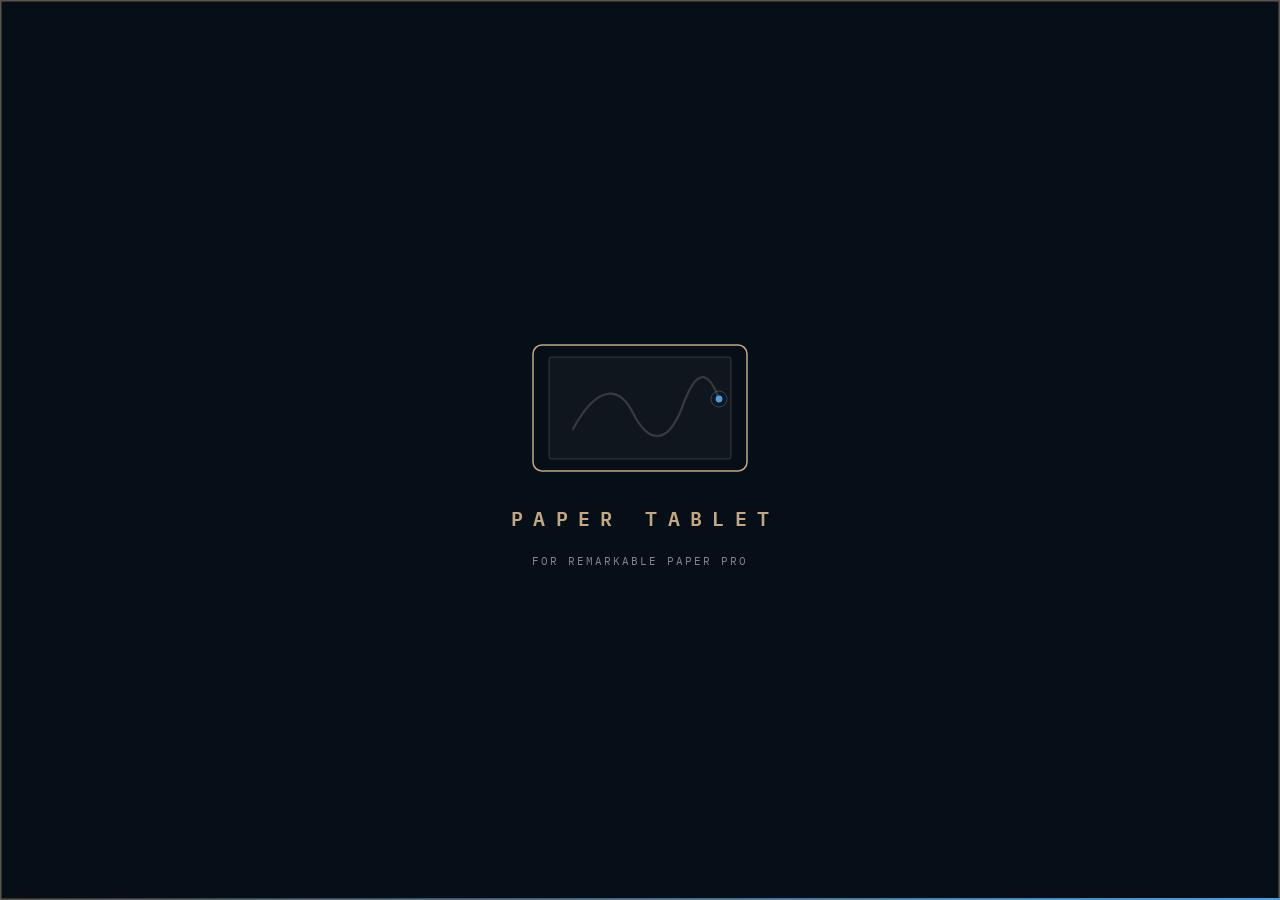
==== pc/web/splash.html @ 1d90df99 "Paper Tablet: reMarkable Paper Pro as a Windows pen tablet Windows Ink pen (pressure, tilt, hover, e" ====
<!doctype html>
<html lang="en">
<head>
<meta charset="utf-8">
<title>Paper Tablet</title>
<link rel="stylesheet" href="fonts.css">
<style>
  :root { --bg:#060e17; --s1:#0a1520; --accent:#C4A882; --accent2:#4A9EE0; --dim:rgba(255,255,255,0.5); }
  * { margin:0; padding:0; box-sizing:border-box; }
  html, body { height:100%; background:var(--bg); overflow:hidden; user-select:none; cursor:default; }
  body { display:flex; align-items:center; justify-content:center; font-family:"IBM Plex Sans",sans-serif;
         box-shadow:inset 0 0 0 1.5px rgba(196,168,130,0.45); }
  .stage { position:relative; width:100%; height:100%; display:flex; flex-direction:column; align-items:center; justify-content:center; gap:22px; }
  svg { width:250px; height:150px; overflow:visible; }
  .frame { fill:none; stroke:var(--accent); stroke-width:1.5; stroke-dasharray:760; stroke-dashoffset:760;
           animation: draw 0.9s cubic-bezier(.6,0,.2,1) 0.15s forwards; }
  .screen { fill:rgba(196,168,130,0.05); stroke:rgba(196,168,130,0.25); stroke-width:1; opacity:0;
            animation: fade 0.5s ease 0.8s forwards; }
  .ink { fill:none; stroke:#e8e2d6; stroke-width:2.2; stroke-linecap:round; stroke-linejoin:round;
         stroke-dasharray:520; stroke-dashoffset:520; animation: draw 1.1s cubic-bezier(.45,0,.25,1) 1.05s forwards,
         trail 0.9s ease 2.35s forwards; }
  .pen { opacity:0; animation: fade 0.25s ease 0.95s forwards, travel 1.1s cubic-bezier(.45,0,.25,1) 1.05s forwards; offset-path: path("M58 96 C 82 52, 104 52, 118 80 S 152 116, 168 72 S 196 44, 204 66"); offset-rotate:0deg; }
  .word { font-family:"IBM Plex Mono",monospace; font-weight:600; font-size:20px; letter-spacing:0.52em; color:var(--accent);
          text-indent:0.52em; opacity:0; transform:translateY(6px); animation: rise 0.6s ease 1.55s forwards; }
  .sub { font-size:11px; letter-spacing:0.18em; text-transform:uppercase; color:var(--dim); opacity:0;
         animation: fade 0.6s ease 1.85s forwards; font-family:"IBM Plex Mono",monospace; }
  .bar { position:absolute; left:0; bottom:0; height:2px; width:0; background:linear-gradient(90deg, transparent, var(--accent2));
         animation: load 2.4s cubic-bezier(.3,0,.2,1) 0.1s forwards; }
  @keyframes draw { to { stroke-dashoffset:0; } }
  @keyframes fade { to { opacity:1; } }
  @keyframes trail { to { opacity:0.18; } }
  @keyframes rise { to { opacity:1; transform:none; } }
  @keyframes travel { from { offset-distance:0%; } to { offset-distance:100%; } }
  @keyframes load { to { width:100%; } }
  /* exit: the app calls fadeOut() once the animation has finished and the main window is ready */
  .stage { transition: opacity .38s ease, transform .38s ease; }
  body.out .stage { opacity:0; transform: scale(.985); }
</style>
</head>
<body>
<div class="stage">
  <svg viewBox="0 0 250 150" aria-hidden="true">
    <!-- the tablet, landscape, as it sits on the desk -->
    <rect class="frame" x="18" y="12" width="214" height="126" rx="9"/>
    <rect class="screen" x="34" y="24" width="182" height="102" rx="2"/>
    <path class="ink" d="M58 96 C 82 52, 104 52, 118 80 S 152 116, 168 72 S 196 44, 204 66"/>
    <g class="pen"><circle r="3.4" fill="#4A9EE0"/><circle r="8" fill="none" stroke="#4A9EE0" stroke-opacity="0.35"/></g>
  </svg>
  <div class="word">PAPER TABLET</div>
  <div class="sub">for reMarkable Paper Pro</div>
  <div class="bar"></div>
</div>
<script>
  // Tell the app when every animation has played to the end, so it never cuts the splash off.
  window.splashDone = false;
  window.addEventListener("load", () => {
    const all = document.getAnimations ? document.getAnimations() : [];
    Promise.all(all.map(a => a.finished)).then(() => { window.splashDone = true; });
    setTimeout(() => { window.splashDone = true; }, 4000);  // never wait longer than this
  });
  function fadeOut() { document.body.classList.add("out"); }
</script>
</body>
</html>
---- pc/web/fonts.css ----
/* IBM Plex, SIL Open Font License 1.1 (fonts/OFL-IBM-Plex.txt). Bundled so the app works offline. */
@font-face { font-family:"IBM Plex Sans"; font-weight:300; src:url("fonts/IBMPlexSans-Light.woff2") format("woff2"); }
@font-face { font-family:"IBM Plex Sans"; font-weight:400; src:url("fonts/IBMPlexSans-Regular.woff2") format("woff2"); }
@font-face { font-family:"IBM Plex Sans"; font-weight:500; src:url("fonts/IBMPlexSans-Medium.woff2") format("woff2"); }
@font-face { font-family:"IBM Plex Sans"; font-weight:600; src:url("fonts/IBMPlexSans-SemiBold.woff2") format("woff2"); }
@font-face { font-family:"IBM Plex Mono"; font-weight:400; src:url("fonts/IBMPlexMono-Regular.woff2") format("woff2"); }
@font-face { font-family:"IBM Plex Mono"; font-weight:600; src:url("fonts/IBMPlexMono-SemiBold.woff2") format("woff2"); }
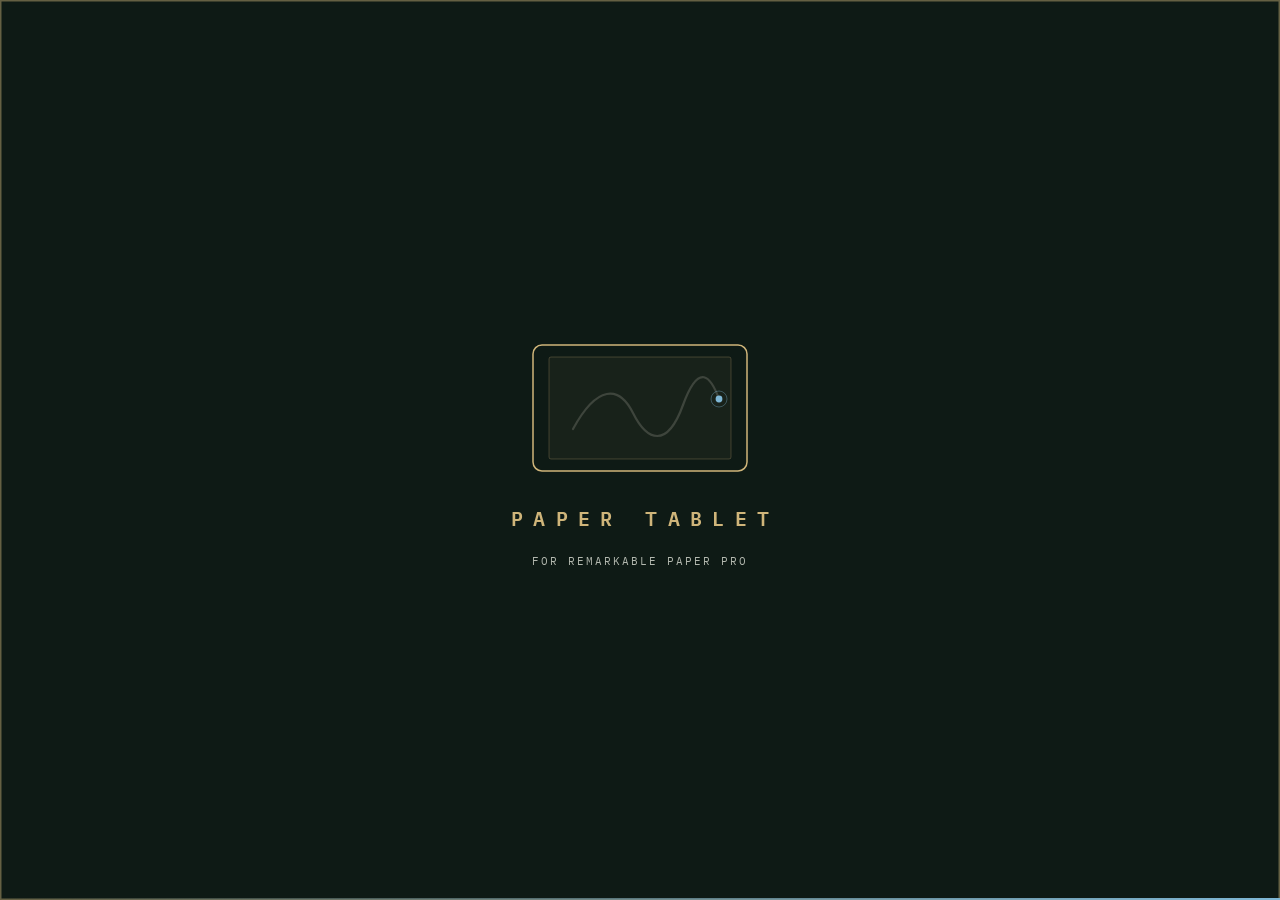
==== commit 548cbb61: "Intaglio is the default theme Co-Authored-By: Claude Opus 5.5 <noreply@anthropic.com> Claude-Session" ====
--- a/pc/web/splash.html
+++ b/pc/web/splash.html
@@ -1,22 +1,25 @@
 <!doctype html>
-<html lang="en">
+<html lang="en" data-theme="intaglio">
 <head>
 <meta charset="utf-8">
 <title>Paper Tablet</title>
 <link rel="stylesheet" href="fonts.css">
 <style>
-  :root { --bg:#060e17; --s1:#0a1520; --accent:#C4A882; --accent2:#4A9EE0; --dim:rgba(255,255,255,0.5); }
+  :root { --bg:#060e17; --s1:#0a1520; --accent:#C4A882; --accent2:#4A9EE0; --dim:rgba(255,255,255,0.5);
+          --win-border:rgba(196,168,130,0.45); --stroke:#e8e2d6; }
+  /* the app sets html[data-theme] as soon as the page loads (themes.css, linked below) */
+  [data-theme="ledger"] { --stroke:#1d2420; }
   * { margin:0; padding:0; box-sizing:border-box; }
   html, body { height:100%; background:var(--bg); overflow:hidden; user-select:none; cursor:default; }
   body { display:flex; align-items:center; justify-content:center; font-family:"IBM Plex Sans",sans-serif;
-         box-shadow:inset 0 0 0 1.5px rgba(196,168,130,0.45); }
+         box-shadow:inset 0 0 0 1.5px var(--win-border); }
   .stage { position:relative; width:100%; height:100%; display:flex; flex-direction:column; align-items:center; justify-content:center; gap:22px; }
   svg { width:250px; height:150px; overflow:visible; }
   .frame { fill:none; stroke:var(--accent); stroke-width:1.5; stroke-dasharray:760; stroke-dashoffset:760;
            animation: draw 0.9s cubic-bezier(.6,0,.2,1) 0.15s forwards; }
-  .screen { fill:rgba(196,168,130,0.05); stroke:rgba(196,168,130,0.25); stroke-width:1; opacity:0;
+  .screen { fill:color-mix(in srgb, var(--accent) 5%, transparent); stroke:color-mix(in srgb, var(--accent) 25%, transparent); stroke-width:1; opacity:0;
             animation: fade 0.5s ease 0.8s forwards; }
-  .ink { fill:none; stroke:#e8e2d6; stroke-width:2.2; stroke-linecap:round; stroke-linejoin:round;
+  .ink { fill:none; stroke:var(--stroke); stroke-width:2.2; stroke-linecap:round; stroke-linejoin:round;
          stroke-dasharray:520; stroke-dashoffset:520; animation: draw 1.1s cubic-bezier(.45,0,.25,1) 1.05s forwards,
          trail 0.9s ease 2.35s forwards; }
   .pen { opacity:0; animation: fade 0.25s ease 0.95s forwards, travel 1.1s cubic-bezier(.45,0,.25,1) 1.05s forwards; offset-path: path("M58 96 C 82 52, 104 52, 118 80 S 152 116, 168 72 S 196 44, 204 66"); offset-rotate:0deg; }
@@ -36,6 +39,7 @@
   .stage { transition: opacity .38s ease, transform .38s ease; }
   body.out .stage { opacity:0; transform: scale(.985); }
 </style>
+<link rel="stylesheet" href="themes.css">
 </head>
 <body>
 <div class="stage">
@@ -44,7 +48,7 @@
     <rect class="frame" x="18" y="12" width="214" height="126" rx="9"/>
     <rect class="screen" x="34" y="24" width="182" height="102" rx="2"/>
     <path class="ink" d="M58 96 C 82 52, 104 52, 118 80 S 152 116, 168 72 S 196 44, 204 66"/>
-    <g class="pen"><circle r="3.4" fill="#4A9EE0"/><circle r="8" fill="none" stroke="#4A9EE0" stroke-opacity="0.35"/></g>
+    <g class="pen"><circle r="3.4" style="fill:var(--accent2)"/><circle r="8" fill="none" style="stroke:var(--accent2)" stroke-opacity="0.35"/></g>
   </svg>
   <div class="word">PAPER TABLET</div>
   <div class="sub">for reMarkable Paper Pro</div>
--- a/pc/web/fonts.css
+++ b/pc/web/fonts.css
@@ -5,3 +5,11 @@
 @font-face { font-family:"IBM Plex Sans"; font-weight:600; src:url("fonts/IBMPlexSans-SemiBold.woff2") format("woff2"); }
 @font-face { font-family:"IBM Plex Mono"; font-weight:400; src:url("fonts/IBMPlexMono-Regular.woff2") format("woff2"); }
 @font-face { font-family:"IBM Plex Mono"; font-weight:600; src:url("fonts/IBMPlexMono-SemiBold.woff2") format("woff2"); }
+/* Theme fonts: Libre Franklin (Ledger) and Work Sans (Intaglio), Latin, SIL Open Font License 1.1
+   (fonts/OFL-Libre-Franklin.txt, fonts/OFL-Work-Sans.txt). Loaded only when a theme uses them. */
+@font-face { font-family:"Libre Franklin"; font-weight:400; src:url("fonts/LibreFranklin-400.woff2") format("woff2"); }
+@font-face { font-family:"Libre Franklin"; font-weight:500; src:url("fonts/LibreFranklin-500.woff2") format("woff2"); }
+@font-face { font-family:"Libre Franklin"; font-weight:600; src:url("fonts/LibreFranklin-600.woff2") format("woff2"); }
+@font-face { font-family:"Work Sans"; font-weight:400; src:url("fonts/WorkSans-400.woff2") format("woff2"); }
+@font-face { font-family:"Work Sans"; font-weight:500; src:url("fonts/WorkSans-500.woff2") format("woff2"); }
+@font-face { font-family:"Work Sans"; font-weight:600; src:url("fonts/WorkSans-600.woff2") format("woff2"); }
--- a/pc/web/themes.css
+++ b/pc/web/themes.css
@@ -0,0 +1,47 @@
+/* Colour themes, chosen in the title bar (html[data-theme], saved as the "theme" setting).
+   "default" is app.css's own :root palette. Graphite, Ledger and Intaglio come from Kallisti Case
+   Manager (ui/app.css), mapped onto Paper Tablet's variables; --s4 and --border2 are added here.
+   Load after app.css. The tablet pictures (body, paper screen) keep their own colours. */
+[data-theme="graphite"] {
+  --ink:#f2f0ea;
+  --bg:#101215; --s1:#15181c; --s2:#1b1f24; --s3:#20252b; --s4:#272c33;
+  --border:rgba(255,255,255,0.07); --border2:rgba(255,255,255,0.08);
+  --accent:#d8bb8a; --accent-d:rgba(216,187,138,0.10); --accent-b:rgba(216,187,138,0.30);
+  --accent2:#7fb3d5; --accent2-d:rgba(127,179,213,0.10); --accent2-b:rgba(127,179,213,0.28);
+  --text:#f2f0ea; --dim:rgba(242,240,234,0.72); --dim2:rgba(242,240,234,0.56);
+  --green:#5fd19b; --red:#ff6b5f; --amber:#f0a54a;
+  --f-sans:"IBM Plex Sans",system-ui,sans-serif; --f-mono:"IBM Plex Mono",Consolas,monospace;
+  --radius:3px; --radius-lg:4px; --win-border:rgba(216,187,138,0.40);
+  color-scheme:dark;
+}
+[data-theme="ledger"] {
+  --ink:#1d2420;
+  --bg:#f4f1e8; --s1:#ebe6d8; --s2:#e3ddcc; --s3:#d9d2be; --s4:#cdc5ae;
+  --border:rgba(29,36,32,0.14); --border2:rgba(29,36,32,0.16);
+  --accent:#1f5c45; --accent-d:rgba(31,92,69,0.09); --accent-b:rgba(31,92,69,0.28);
+  --accent2:#164f96; --accent2-d:rgba(22,79,150,0.09); --accent2-b:rgba(22,79,150,0.26);
+  --text:#1d2420; --dim:rgba(29,36,32,0.80); --dim2:rgba(29,36,32,0.70);
+  --green:#1f5c45; --red:#a3271f; --amber:#7d4509;
+  --f-sans:"Libre Franklin","IBM Plex Sans",sans-serif; --f-mono:"IBM Plex Mono",Consolas,monospace;
+  --radius:2px; --radius-lg:3px; --win-border:rgba(31,92,69,0.45);
+  color-scheme:light;
+}
+[data-theme="intaglio"] {
+  --ink:#eef0e6;
+  --bg:#0e1a15; --s1:#13231c; --s2:#1a2e25; --s3:#20382d; --s4:#284436;
+  --border:rgba(207,181,122,0.12); --border2:rgba(238,240,230,0.08);
+  --accent:#cfb57a; --accent-d:rgba(207,181,122,0.10); --accent-b:rgba(207,181,122,0.30);
+  --accent2:#7fb8d6; --accent2-d:rgba(127,184,214,0.10); --accent2-b:rgba(127,184,214,0.28);
+  --text:#eef0e6; --dim:rgba(238,240,230,0.74); --dim2:rgba(238,240,230,0.60);
+  --green:#8fcf9f; --red:#f0806f; --amber:#d9a14e;
+  --f-sans:"Work Sans","IBM Plex Sans",sans-serif; --f-mono:"IBM Plex Mono",Consolas,monospace;
+  --radius:2px; --radius-lg:4px; --win-border:rgba(207,181,122,0.45);
+  color-scheme:dark;
+}
+
+/* each theme's one material signature, as in Kallisti */
+[data-theme="ledger"] .content { background:repeating-linear-gradient(var(--bg) 0 31px, rgba(29,36,32,0.07) 31px 32px); }
+[data-theme="ledger"] .titlebar { background:#1d2420; color:#f4f1e8; --bg:#161c19; --ink:#f4f1e8; --text:#f4f1e8; --dim:rgba(244,241,232,0.80);
+  --dim2:rgba(244,241,232,0.66); --s1:#232c27; --s2:#2b3530; --s3:#34403a; --border:rgba(244,241,232,0.14);
+  --border2:rgba(244,241,232,0.16); --accent:#9fd0b4; --accent-d:rgba(159,208,180,0.12); --accent-b:rgba(159,208,180,0.32); }
+[data-theme="intaglio"] .titlebar { background:var(--s1) url("data:image/svg+xml,%3Csvg xmlns='http://www.w3.org/2000/svg' width='120' height='38'%3E%3Cg fill='none' stroke='%23cfb57a' stroke-opacity='.13' stroke-width='.6'%3E%3Cpath d='M0 19 C20 4 40 34 60 19 S100 4 120 19'/%3E%3Cpath d='M0 19 C20 34 40 4 60 19 S100 34 120 19'/%3E%3Cpath d='M0 11 C20 -4 40 26 60 11 S100 -4 120 11'/%3E%3Cpath d='M0 27 C20 42 40 12 60 27 S100 42 120 27'/%3E%3C/g%3E%3C/svg%3E"); }
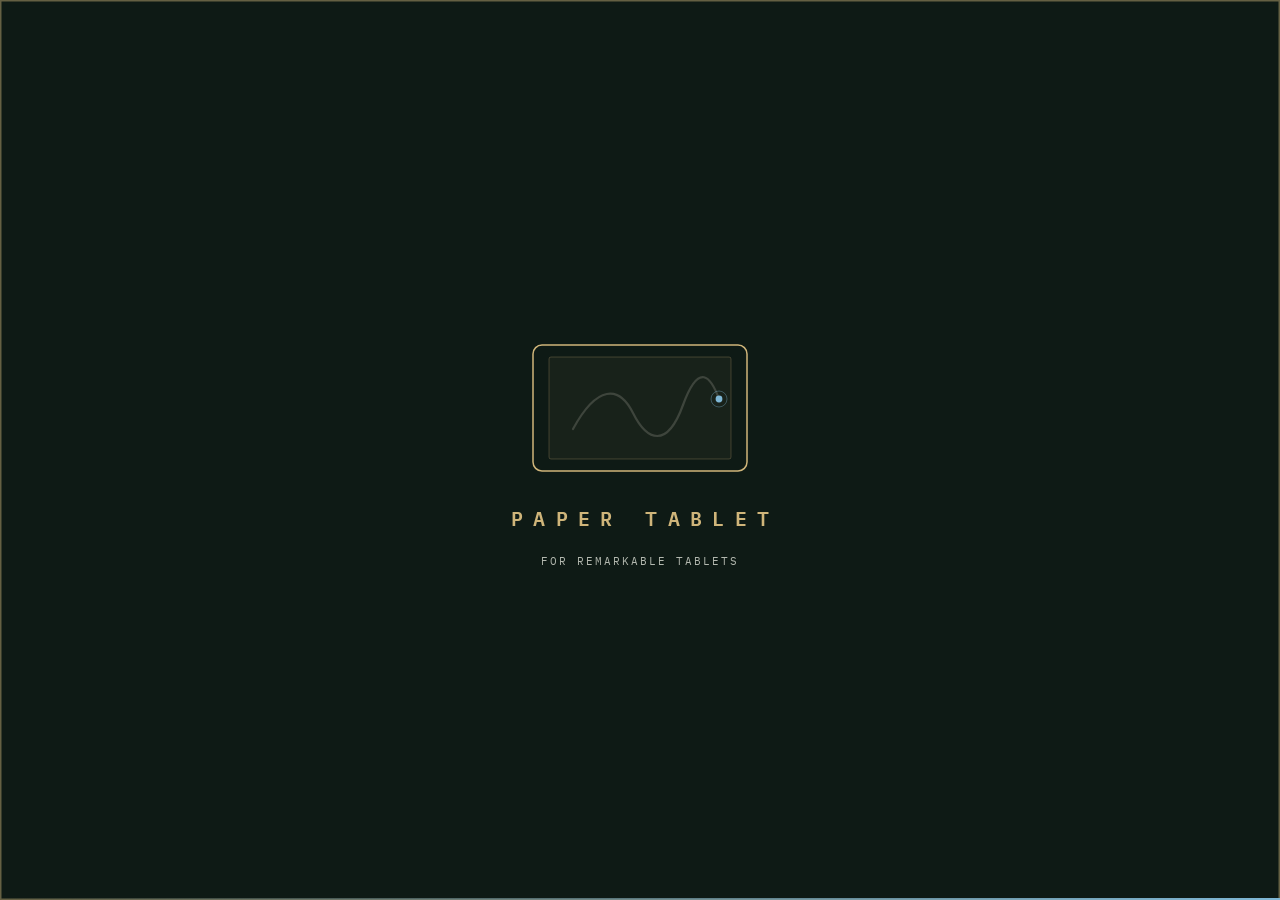
==== commit a498dd21: "Splash: for reMarkable tablets, not only the Paper Pro Co-Authored-By: Claude Opus 5.5 <noreply@anth" ====
--- a/pc/web/splash.html
+++ b/pc/web/splash.html
@@ -51,7 +51,7 @@
     <g class="pen"><circle r="3.4" style="fill:var(--accent2)"/><circle r="8" fill="none" style="stroke:var(--accent2)" stroke-opacity="0.35"/></g>
   </svg>
   <div class="word">PAPER TABLET</div>
-  <div class="sub">for reMarkable Paper Pro</div>
+  <div class="sub">for reMarkable tablets</div>
   <div class="bar"></div>
 </div>
 <script>
